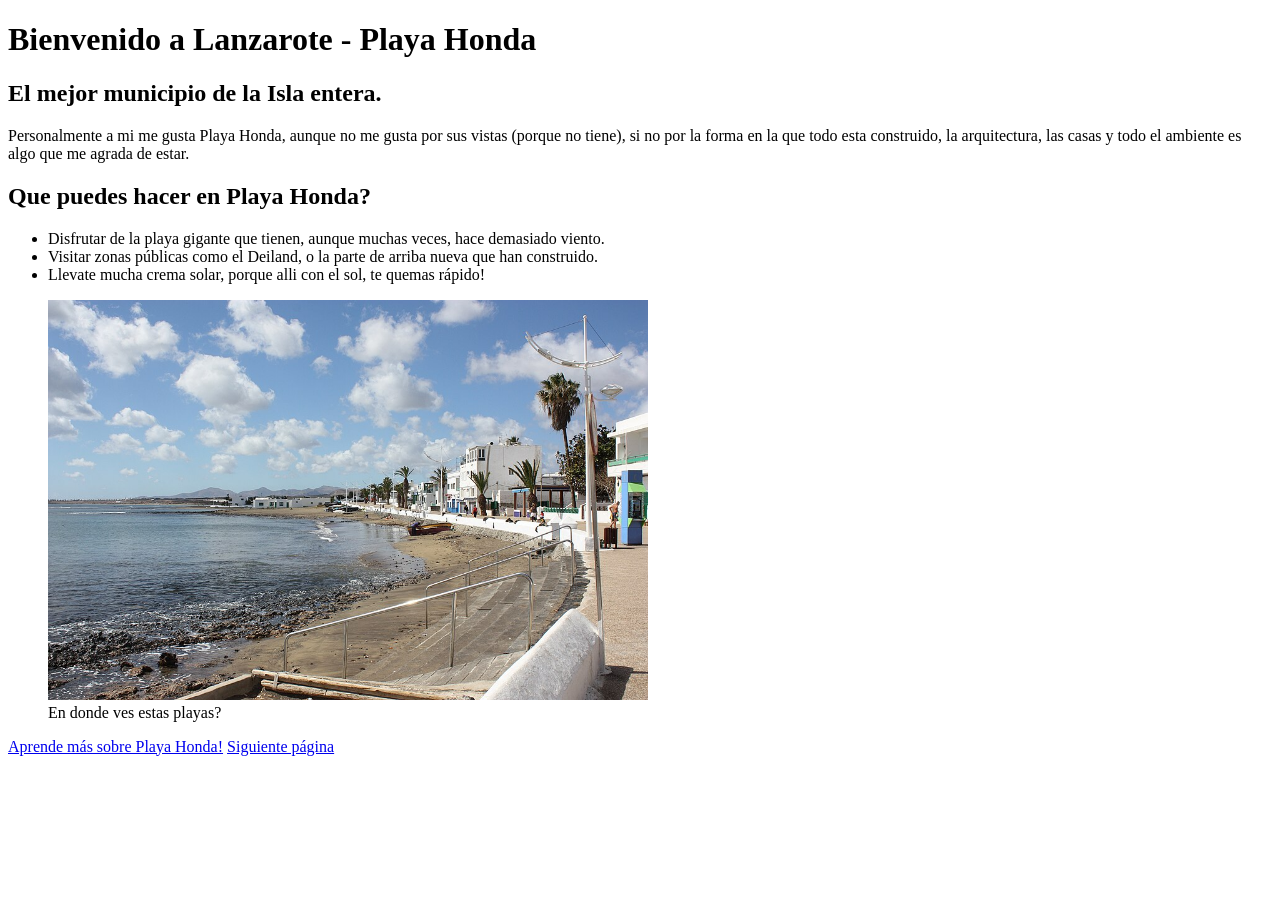
==== index.html @ 8d1e4333 "Estructura básica de las dos páginas" ====
<!DOCTYPE html>
<html lang="en">
<head>
    <meta charset="UTF-8">
    <meta name="viewport" content="width=device-width, initial-scale=1.0">
    <meta name="description" content="Página web de Lanzarote - Playa Honda">
    <title>Lanzarote</title>
</head>
<body>
    <h1>Bienvenido a Lanzarote - Playa Honda</h1>
    <h2>El mejor municipio de la Isla entera.</h2>
    <p>Personalmente a mi me gusta Playa Honda, aunque no me gusta por sus vistas (porque no tiene), si no por la forma en la que todo esta construido, la arquitectura, las casas y todo el ambiente es algo que me agrada de estar.</p>
    <h2>Que puedes hacer en Playa Honda?</h2>
    <ul>
        <li>Disfrutar de la playa gigante que tienen, aunque muchas veces, hace demasiado viento.</li>
        <li>Visitar zonas públicas como el Deiland, o la parte de arriba nueva que han construido.</li>
        <li>Llevate mucha crema solar, porque alli con el sol, te quemas rápido!</li>
    </ul>
    <figure>
    <img src="img/Playa_Honda,_the_Avenida_Playa_Honda-2.jpg" alt="Playa Honda, un lugar hermoso para visitar en Lanzarote" width="600" height="400">
    <figcaption>En donde ves estas playas?</figcaption>
    </figure>
    <a href="https://es.wikipedia.org/wiki/Playa_Honda" target="_blank">Aprende más sobre Playa Honda!</a>
    <a href="datos.html" target="_blank">Siguiente página</a>
</body>
</html>
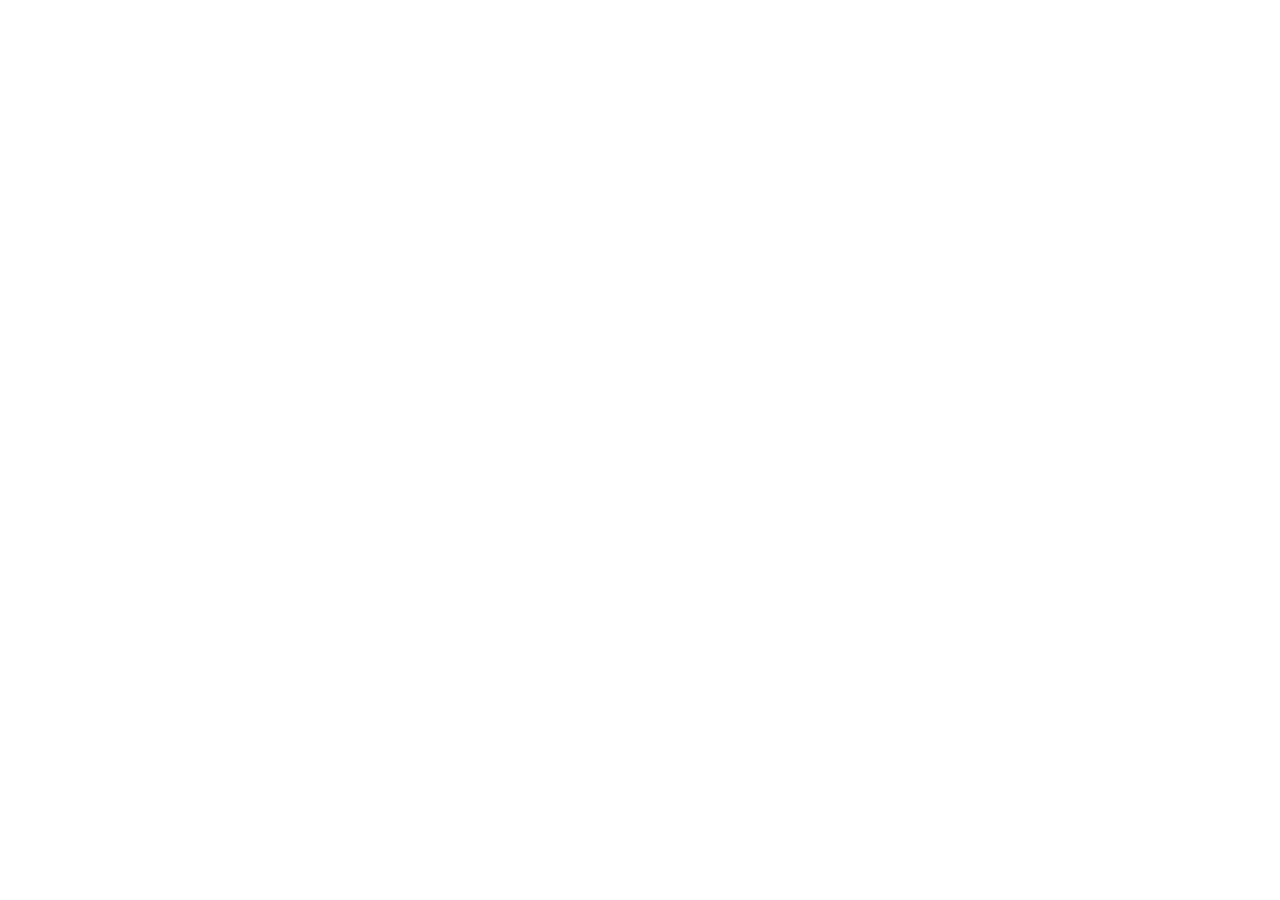
==== commit 14e343a6: "Estructura basica de las dos paginas" ====
--- a/index.html
+++ b/index.html
@@ -7,20 +7,6 @@
     <title>Lanzarote</title>
 </head>
 <body>
-    <h1>Bienvenido a Lanzarote - Playa Honda</h1>
-    <h2>El mejor municipio de la Isla entera.</h2>
-    <p>Personalmente a mi me gusta Playa Honda, aunque no me gusta por sus vistas (porque no tiene), si no por la forma en la que todo esta construido, la arquitectura, las casas y todo el ambiente es algo que me agrada de estar.</p>
-    <h2>Que puedes hacer en Playa Honda?</h2>
-    <ul>
-        <li>Disfrutar de la playa gigante que tienen, aunque muchas veces, hace demasiado viento.</li>
-        <li>Visitar zonas públicas como el Deiland, o la parte de arriba nueva que han construido.</li>
-        <li>Llevate mucha crema solar, porque alli con el sol, te quemas rápido!</li>
-    </ul>
-    <figure>
-    <img src="img/Playa_Honda,_the_Avenida_Playa_Honda-2.jpg" alt="Playa Honda, un lugar hermoso para visitar en Lanzarote" width="600" height="400">
-    <figcaption>En donde ves estas playas?</figcaption>
-    </figure>
-    <a href="https://es.wikipedia.org/wiki/Playa_Honda" target="_blank">Aprende más sobre Playa Honda!</a>
-    <a href="datos.html" target="_blank">Siguiente página</a>
+
 </body>
 </html>
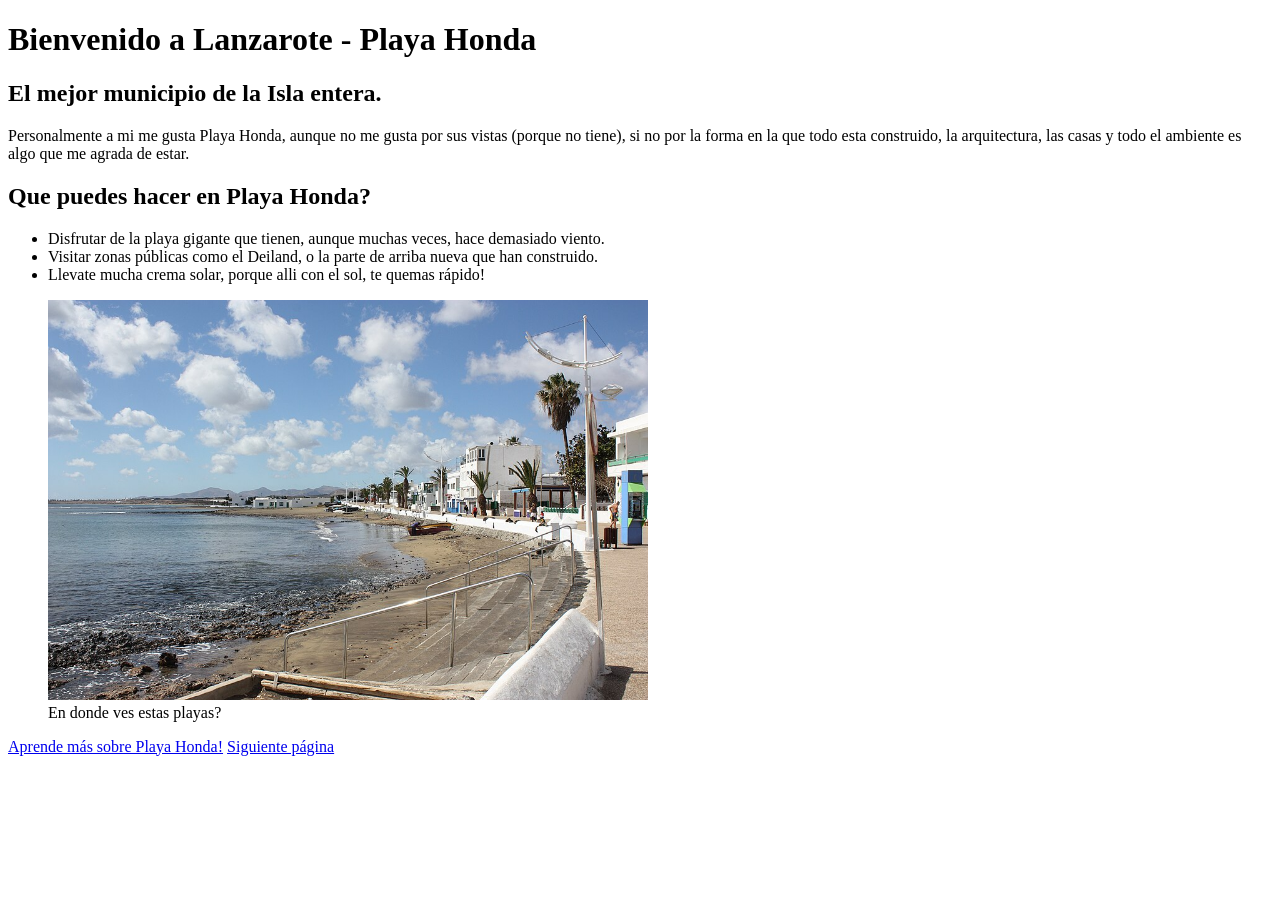
==== commit b06cf8f7: "Textos y lista de la portada" ====
--- a/index.html
+++ b/index.html
@@ -7,6 +7,20 @@
     <title>Lanzarote</title>
 </head>
 <body>
-
+    <h1>Bienvenido a Lanzarote - Playa Honda</h1>
+    <h2>El mejor municipio de la Isla entera.</h2>
+    <p>Personalmente a mi me gusta Playa Honda, aunque no me gusta por sus vistas (porque no tiene), si no por la forma en la que todo esta construido, la arquitectura, las casas y todo el ambiente es algo que me agrada de estar.</p>
+    <h2>Que puedes hacer en Playa Honda?</h2>
+    <ul>
+        <li>Disfrutar de la playa gigante que tienen, aunque muchas veces, hace demasiado viento.</li>
+        <li>Visitar zonas públicas como el Deiland, o la parte de arriba nueva que han construido.</li>
+        <li>Llevate mucha crema solar, porque alli con el sol, te quemas rápido!</li>
+    </ul>
+    <figure>
+    <img src="img/Playa_Honda,_the_Avenida_Playa_Honda-2.jpg" alt="Playa Honda, un lugar hermoso para visitar en Lanzarote" width="600" height="400">
+    <figcaption>En donde ves estas playas?</figcaption>
+    </figure>
+    <a href="https://es.wikipedia.org/wiki/Playa_Honda" target="_blank">Aprende más sobre Playa Honda!</a>
+    <a href="datos.html" target="_blank">Siguiente página</a>
 </body>
 </html>
